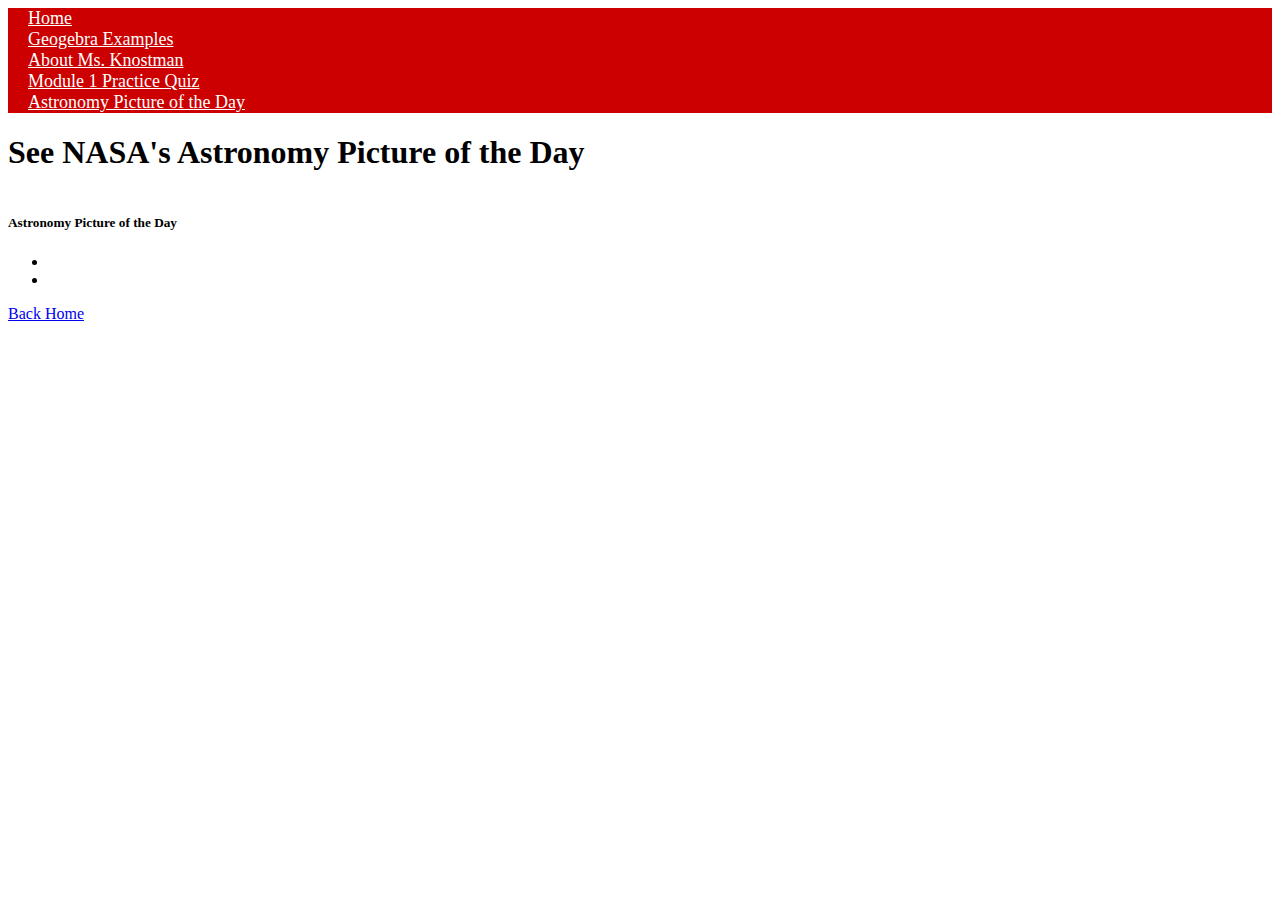
==== astronomyPictureOfTheDay.html @ 7315e575 "replace math fun fact with astronomy picture of the day" ====
<html lang="en">

<head>
    <title>
        NASA Astronomy Picture of the Day
    </title>
    <link href="https://cdn.jsdelivr.net/npm/bootstrap@5.0.2/dist/css/bootstrap.min.css" rel="stylesheet"
        integrity="sha384-EVSTQN3/azprG1Anm3QDgpJLIm9Nao0Yz1ztcQTwFspd3yD65VohhpuuCOmLASjC" crossorigin="anonymous">
    <link rel="stylesheet" href="stylesheet.css">
</head>

<body>
    <nav>
        <div class="nav py-2" id="nav">
            <div class="col-xs-12 col-md-3 text-center">
                <a href="index.html">Home</a>
            </div>
            <div class="col-xs-12 col-md-3 text-center">
                <a href="geogebraExamples.html">Geogebra Examples</a>
            </div>
            <div class="col-xs-12 col-md-3 text-center">
                <a href="bio.html">About Ms. Knostman</a>
            </div>
            <div class="col-xs-12 col-md-3 text-center">
                <a href="module.html">Module 1 Practice Quiz</a>
            </div>
            <div class="col-xs-12 col-md-3 text-center">
                <a href="astronomyPictureOfTheDay.html">Astronomy Picture of the Day</a>
            </div>
        </div>
    </nav>
    <h1 class="fs-1 text-center">
        See NASA's Astronomy Picture of the Day
    </h1>
    <div class="container ">
        <div class="card text-center mx-auto w-50">
            <img class="card-img-top" id="astronomyPicture"></img>
            <div class="card-body">
                <h5 class="card-title"id="astronomyPictureTitle">Astronomy Picture of the Day</h5>
                <p class="card-text" id="astronomyPictureDescription"></p>
                <ul class="list-group list-group-flush">
                    <li class="list-group-item" id="astronomyPictureCopyright"></li>
                    <li class="list-group-item" id="astronomyPictureDate"></li>
                  </ul>
            </div>
        </div>
    </div>

    <footer>
        <div class="py-5 position-relative" id="footer">
            <a href="index.html" class="btn btn-primary  position-absolute bottom-0 end-0 m-1">Back Home</a>
        </div>
    </footer>
    <script src="https://cdn.jsdelivr.net/npm/bootstrap@5.1.3/dist/js/bootstrap.bundle.min.js"
        integrity="sha384-ka7Sk0Gln4gmtz2MlQnikT1wXgYsOg+OMhuP+IlRH9sENBO0LRn5q+8nbTov4+1p"
        crossorigin="anonymous"></script>
    <script src="https://code.jquery.com/jquery-3.6.0.js"
        integrity="sha256-H+K7U5CnXl1h5ywQfKtSj8PCmoN9aaq30gDh27Xc0jk=" crossorigin="anonymous"></script>
    <script language="JavaScript" src="astronomyPictureOfTheDay.js"></script>
</body>

</html>
---- stylesheet.css ----
.nav{
    background-color: #cc0000;
    padding: 0 20px;
}

.nav a {
    color: white;
    font-size: 18px;
}

.hidden {
    display: none;
}
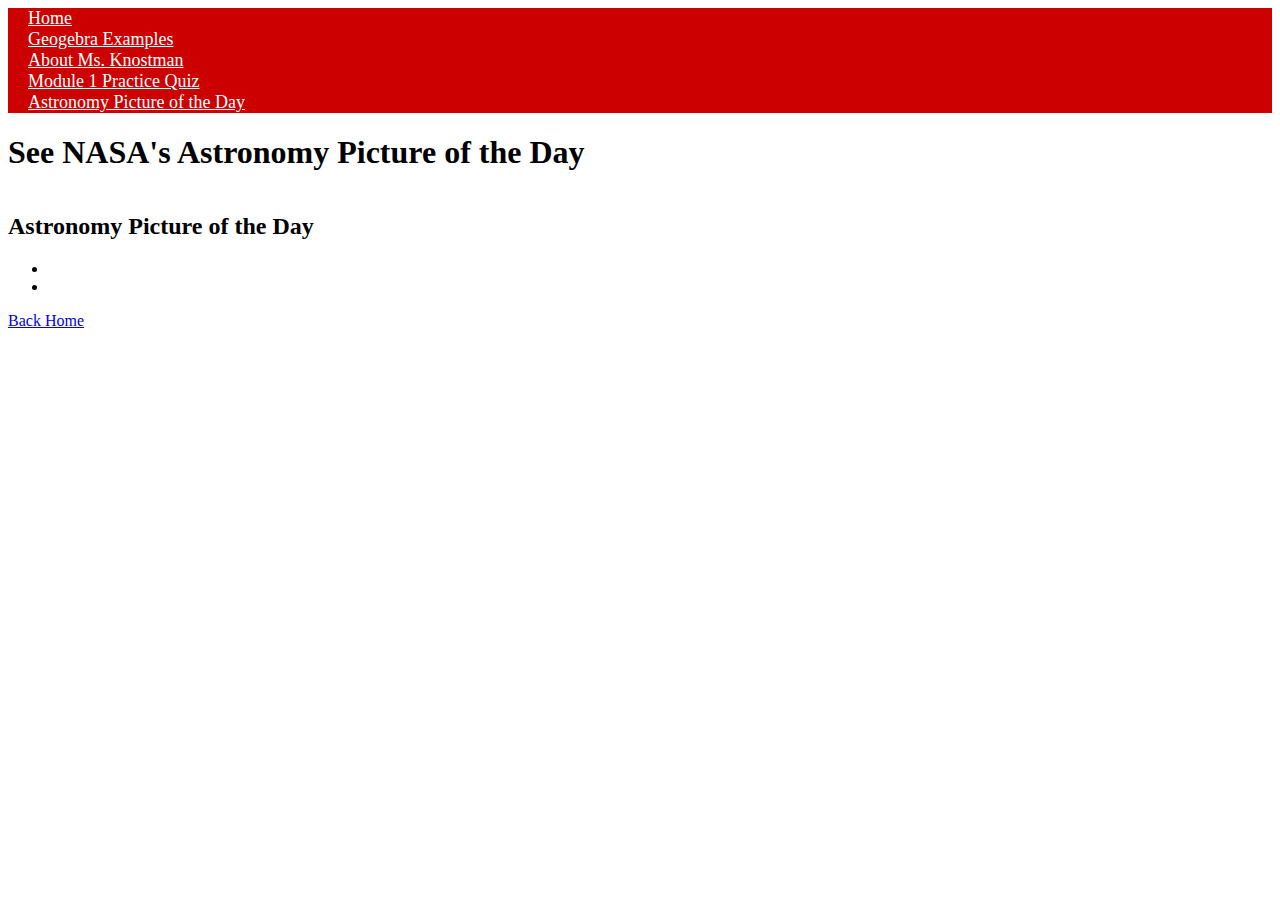
==== commit acb4dda4: "Update astronomyPictureOfTheDay.html" ====
--- a/astronomyPictureOfTheDay.html
+++ b/astronomyPictureOfTheDay.html
@@ -36,7 +36,7 @@
         <div class="card text-center mx-auto w-50">
             <img class="card-img-top" id="astronomyPicture"></img>
             <div class="card-body">
-                <h5 class="card-title"id="astronomyPictureTitle">Astronomy Picture of the Day</h5>
+                <h2 class="card-title"id="astronomyPictureTitle">Astronomy Picture of the Day</h2>
                 <p class="card-text" id="astronomyPictureDescription"></p>
                 <ul class="list-group list-group-flush">
                     <li class="list-group-item" id="astronomyPictureCopyright"></li>
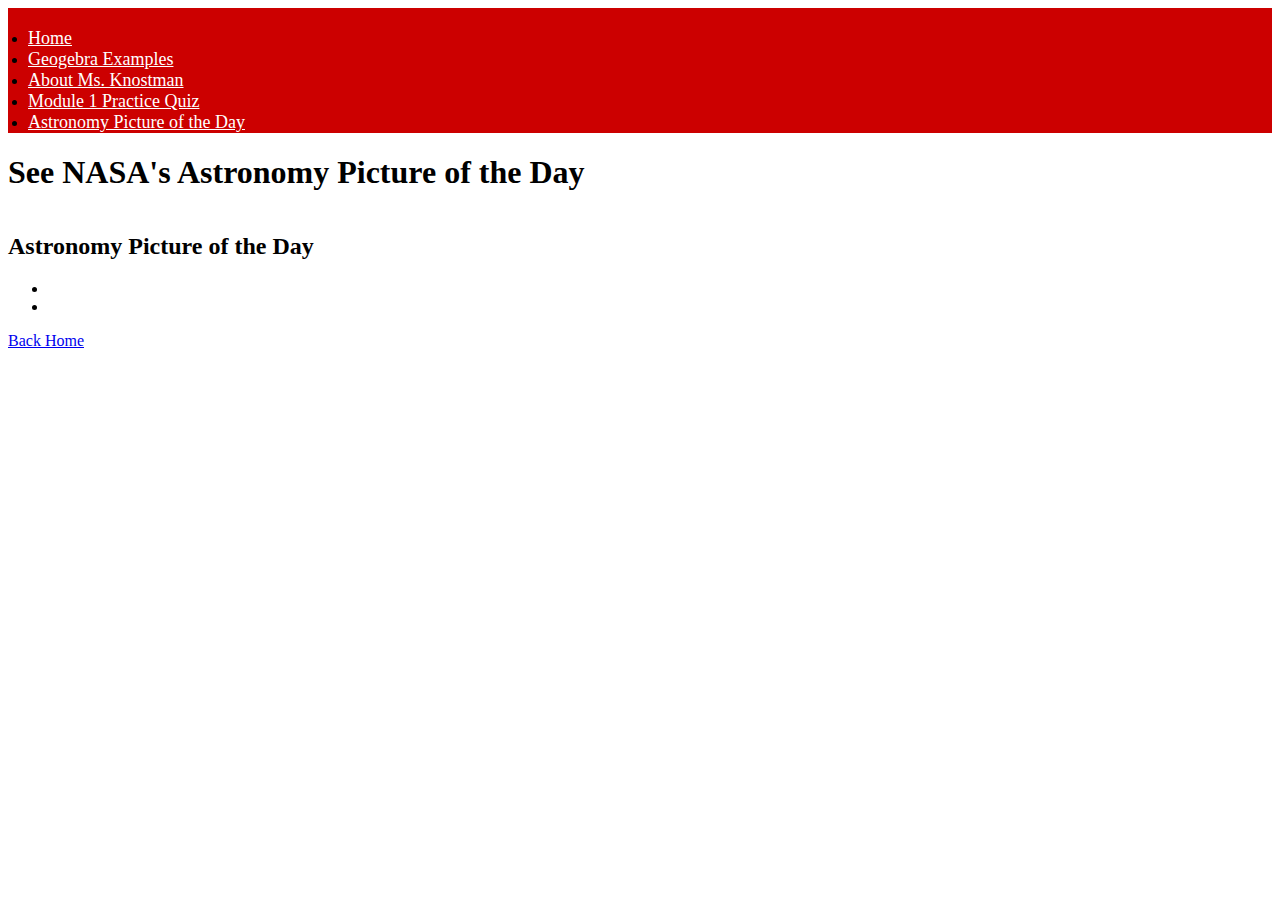
==== commit 05c0d4bc: "adjust nav bar, add headshot" ====
--- a/astronomyPictureOfTheDay.html
+++ b/astronomyPictureOfTheDay.html
@@ -10,25 +10,23 @@
 </head>
 
 <body>
-    <nav>
-        <div class="nav py-2" id="nav">
-            <div class="col-xs-12 col-md-3 text-center">
-                <a href="index.html">Home</a>
-            </div>
-            <div class="col-xs-12 col-md-3 text-center">
-                <a href="geogebraExamples.html">Geogebra Examples</a>
-            </div>
-            <div class="col-xs-12 col-md-3 text-center">
-                <a href="bio.html">About Ms. Knostman</a>
-            </div>
-            <div class="col-xs-12 col-md-3 text-center">
-                <a href="module.html">Module 1 Practice Quiz</a>
-            </div>
-            <div class="col-xs-12 col-md-3 text-center">
-                <a href="astronomyPictureOfTheDay.html">Astronomy Picture of the Day</a>
-            </div>
-        </div>
-    </nav>
+    <ul class="nav nav-tabs">
+        <li class="nav-item">
+            <a class="nav-link" href="index.html">Home</a>
+        </li>
+        <li class="nav-item">
+            <a class="nav-link" href="geogebraExamples.html">Geogebra Examples</a>
+        </li>
+        <li class="nav-item">
+            <a class="nav-link" href="bio.html">About Ms. Knostman</a>
+            </dli>
+        <li class="nav-item">
+            <a class="nav-link" href="module.html">Module 1 Practice Quiz</a>
+        </li>
+        <li class="nav-item">
+            <a class="nav-link active" href="astronomyPictureOfTheDay.html">Astronomy Picture of the Day</a>
+        </li>
+    </ul>
     <h1 class="fs-1 text-center">
         See NASA's Astronomy Picture of the Day
     </h1>
--- a/stylesheet.css
+++ b/stylesheet.css
@@ -1,6 +1,7 @@
 .nav{
     background-color: #cc0000;
-    padding: 0 20px;
+    padding: 20px 20px 0px 20px;
+    margin-bottom: 20px;
 }
 
 .nav a {
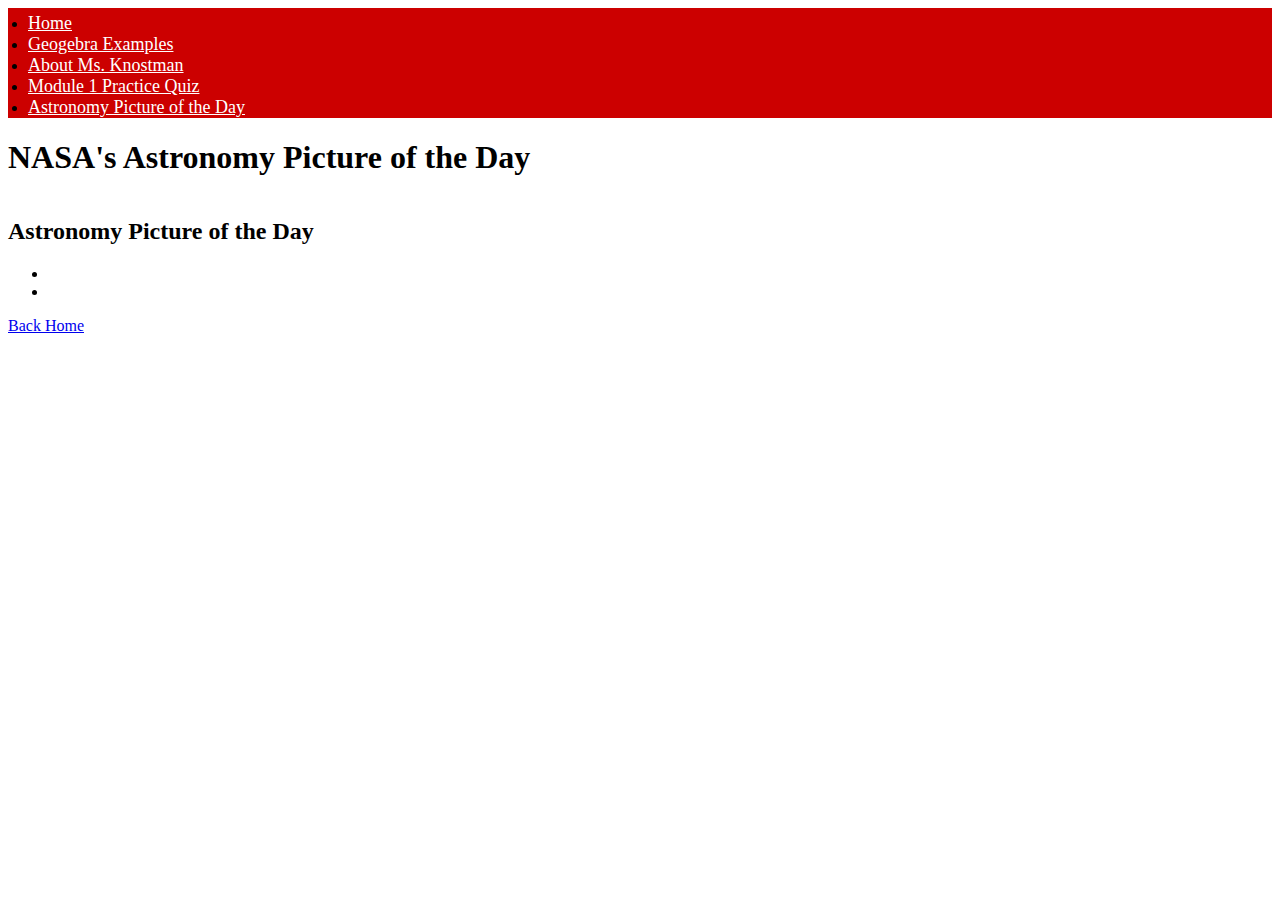
==== commit 0e146796: "style and wording adjustments" ====
--- a/astronomyPictureOfTheDay.html
+++ b/astronomyPictureOfTheDay.html
@@ -28,7 +28,7 @@
         </li>
     </ul>
     <h1 class="fs-1 text-center">
-        See NASA's Astronomy Picture of the Day
+        NASA's Astronomy Picture of the Day
     </h1>
     <div class="container ">
         <div class="card text-center mx-auto w-50">
--- a/stylesheet.css
+++ b/stylesheet.css
@@ -1,6 +1,6 @@
 .nav{
     background-color: #cc0000;
-    padding: 20px 20px 0px 20px;
+    padding: 5px 20px 0px 20px;
     margin-bottom: 20px;
 }
 
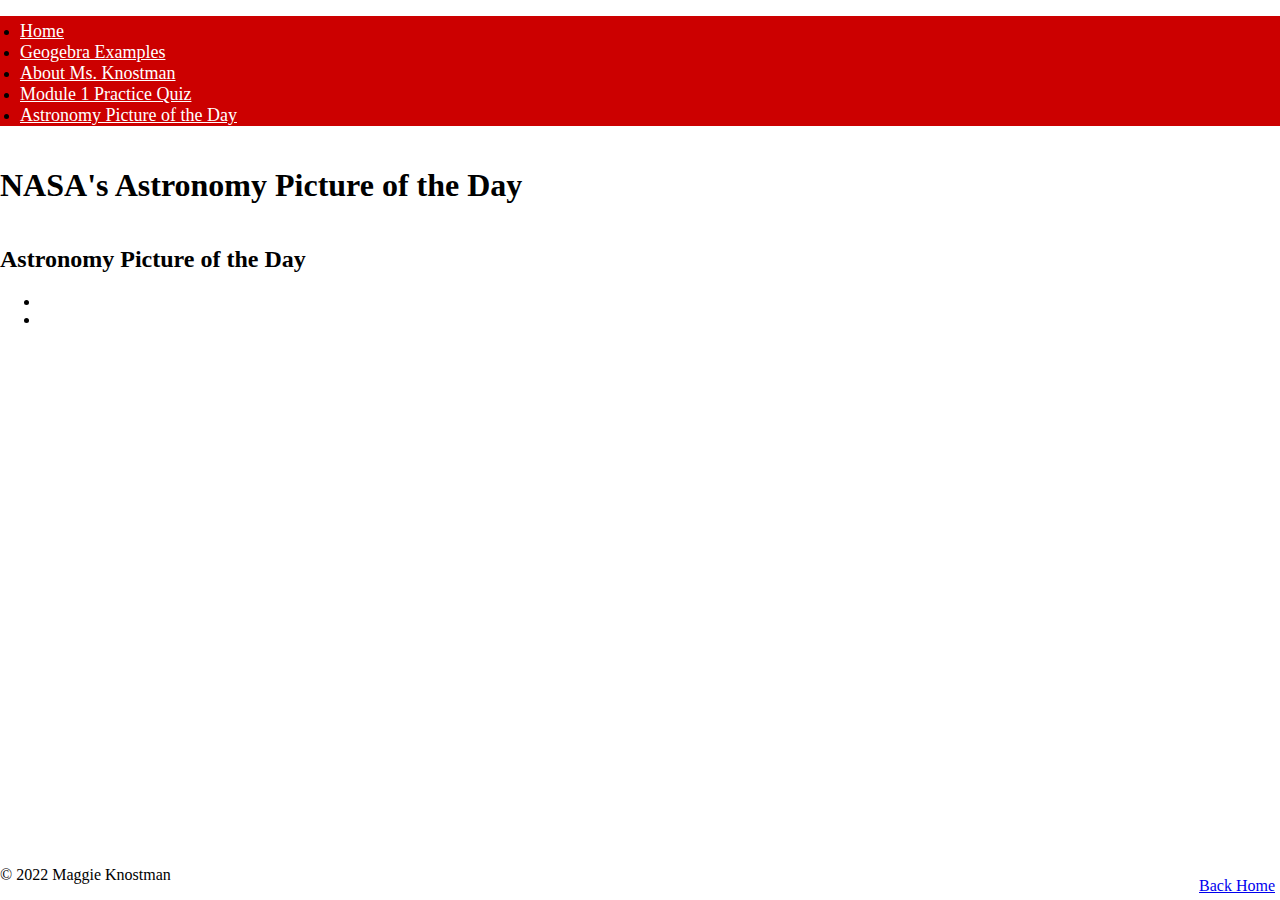
==== commit bf74b2e2: "fix footers to bottom, add copyright to footer" ====
--- a/astronomyPictureOfTheDay.html
+++ b/astronomyPictureOfTheDay.html
@@ -10,43 +10,47 @@
 </head>
 
 <body>
-    <ul class="nav nav-tabs">
-        <li class="nav-item">
-            <a class="nav-link" href="index.html">Home</a>
-        </li>
-        <li class="nav-item">
-            <a class="nav-link" href="geogebraExamples.html">Geogebra Examples</a>
-        </li>
-        <li class="nav-item">
-            <a class="nav-link" href="bio.html">About Ms. Knostman</a>
-            </dli>
-        <li class="nav-item">
-            <a class="nav-link" href="module.html">Module 1 Practice Quiz</a>
-        </li>
-        <li class="nav-item">
-            <a class="nav-link active" href="astronomyPictureOfTheDay.html">Astronomy Picture of the Day</a>
-        </li>
-    </ul>
+    <nav>
+        <ul class="nav nav-tabs">
+            <li class="nav-item">
+                <a class="nav-link" href="index.html">Home</a>
+            </li>
+            <li class="nav-item">
+                <a class="nav-link" href="geogebraExamples.html">Geogebra Examples</a>
+            </li>
+            <li class="nav-item">
+                <a class="nav-link" href="bio.html">About Ms. Knostman</a>
+                </dli>
+            <li class="nav-item">
+                <a class="nav-link" href="module.html">Module 1 Practice Quiz</a>
+            </li>
+            <li class="nav-item">
+                <a class="nav-link active" href="astronomyPictureOfTheDay.html">Astronomy Picture of the Day</a>
+            </li>
+        </ul>
+    </nav>
     <h1 class="fs-1 text-center">
         NASA's Astronomy Picture of the Day
     </h1>
-    <div class="container ">
-        <div class="card text-center mx-auto w-50">
-            <img class="card-img-top" id="astronomyPicture"></img>
-            <div class="card-body">
-                <h2 class="card-title"id="astronomyPictureTitle">Astronomy Picture of the Day</h2>
-                <p class="card-text" id="astronomyPictureDescription"></p>
-                <ul class="list-group list-group-flush">
-                    <li class="list-group-item" id="astronomyPictureCopyright"></li>
-                    <li class="list-group-item" id="astronomyPictureDate"></li>
-                  </ul>
+    <main>
+        <div class="container ">
+            <div class="card text-center mx-auto w-50">
+                <img class="card-img-top" id="astronomyPicture"></img>
+                <div class="card-body">
+                    <h2 class="card-title" id="astronomyPictureTitle">Astronomy Picture of the Day</h2>
+                    <p class="card-text" id="astronomyPictureDescription"></p>
+                    <ul class="list-group list-group-flush">
+                        <li class="list-group-item" id="astronomyPictureCopyright"></li>
+                        <li class="list-group-item" id="astronomyPictureDate"></li>
+                    </ul>
+                </div>
             </div>
         </div>
-    </div>
-
+    </main>
     <footer>
-        <div class="py-5 position-relative" id="footer">
-            <a href="index.html" class="btn btn-primary  position-absolute bottom-0 end-0 m-1">Back Home</a>
+        <div id="footer">
+            <a href="index.html" class="btn btn-primary backHome">Back Home</a>
+            <p class="text-center w-100 my-0">&copy; 2022 Maggie Knostman</p>
         </div>
     </footer>
     <script src="https://cdn.jsdelivr.net/npm/bootstrap@5.1.3/dist/js/bootstrap.bundle.min.js"
--- a/stylesheet.css
+++ b/stylesheet.css
@@ -1,4 +1,4 @@
-.nav{
+.nav {
     background-color: #cc0000;
     padding: 5px 20px 0px 20px;
     margin-bottom: 20px;
@@ -13,3 +13,31 @@
     display: none;
 }
 
+
+/* Make footer stick to bottom, but not overlap main content when screen size is small */
+body{ 
+    height:100vh; 
+    margin:0; 
+}
+
+footer{ 
+    min-height:50px; 
+}
+
+body {
+    display: flex;
+    flex-direction: column;
+}
+
+footer {
+    margin-top: auto;
+}
+
+.backHome {
+    position: absolute;
+    bottom: 5px;
+    right: 5px;
+}
+
+
+
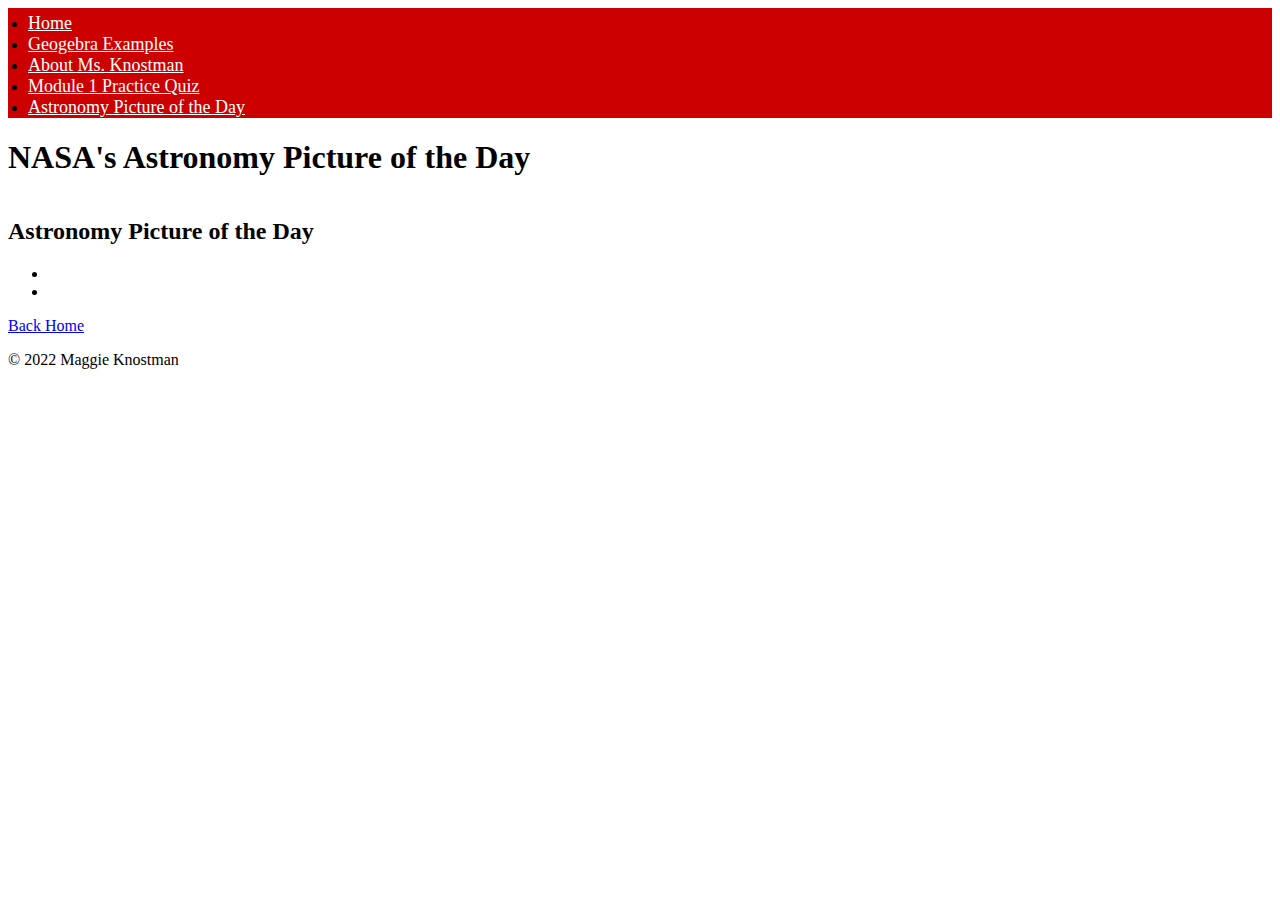
==== commit 7534b120: "simplify footers" ====
--- a/astronomyPictureOfTheDay.html
+++ b/astronomyPictureOfTheDay.html
@@ -48,8 +48,8 @@
         </div>
     </main>
     <footer>
-        <div id="footer">
-            <a href="index.html" class="btn btn-primary backHome">Back Home</a>
+        <div class="pt-5 position-relative" id="footer">
+            <a href="index.html" class="btn btn-primary  position-absolute bottom-0 end-0 m-1">Back Home</a>
             <p class="text-center w-100 my-0">&copy; 2022 Maggie Knostman</p>
         </div>
     </footer>
--- a/stylesheet.css
+++ b/stylesheet.css
@@ -14,30 +14,4 @@
 }
 
 
-/* Make footer stick to bottom, but not overlap main content when screen size is small */
-body{ 
-    height:100vh; 
-    margin:0; 
-}
 
-footer{ 
-    min-height:50px; 
-}
-
-body {
-    display: flex;
-    flex-direction: column;
-}
-
-footer {
-    margin-top: auto;
-}
-
-.backHome {
-    position: absolute;
-    bottom: 5px;
-    right: 5px;
-}
-
-
-
